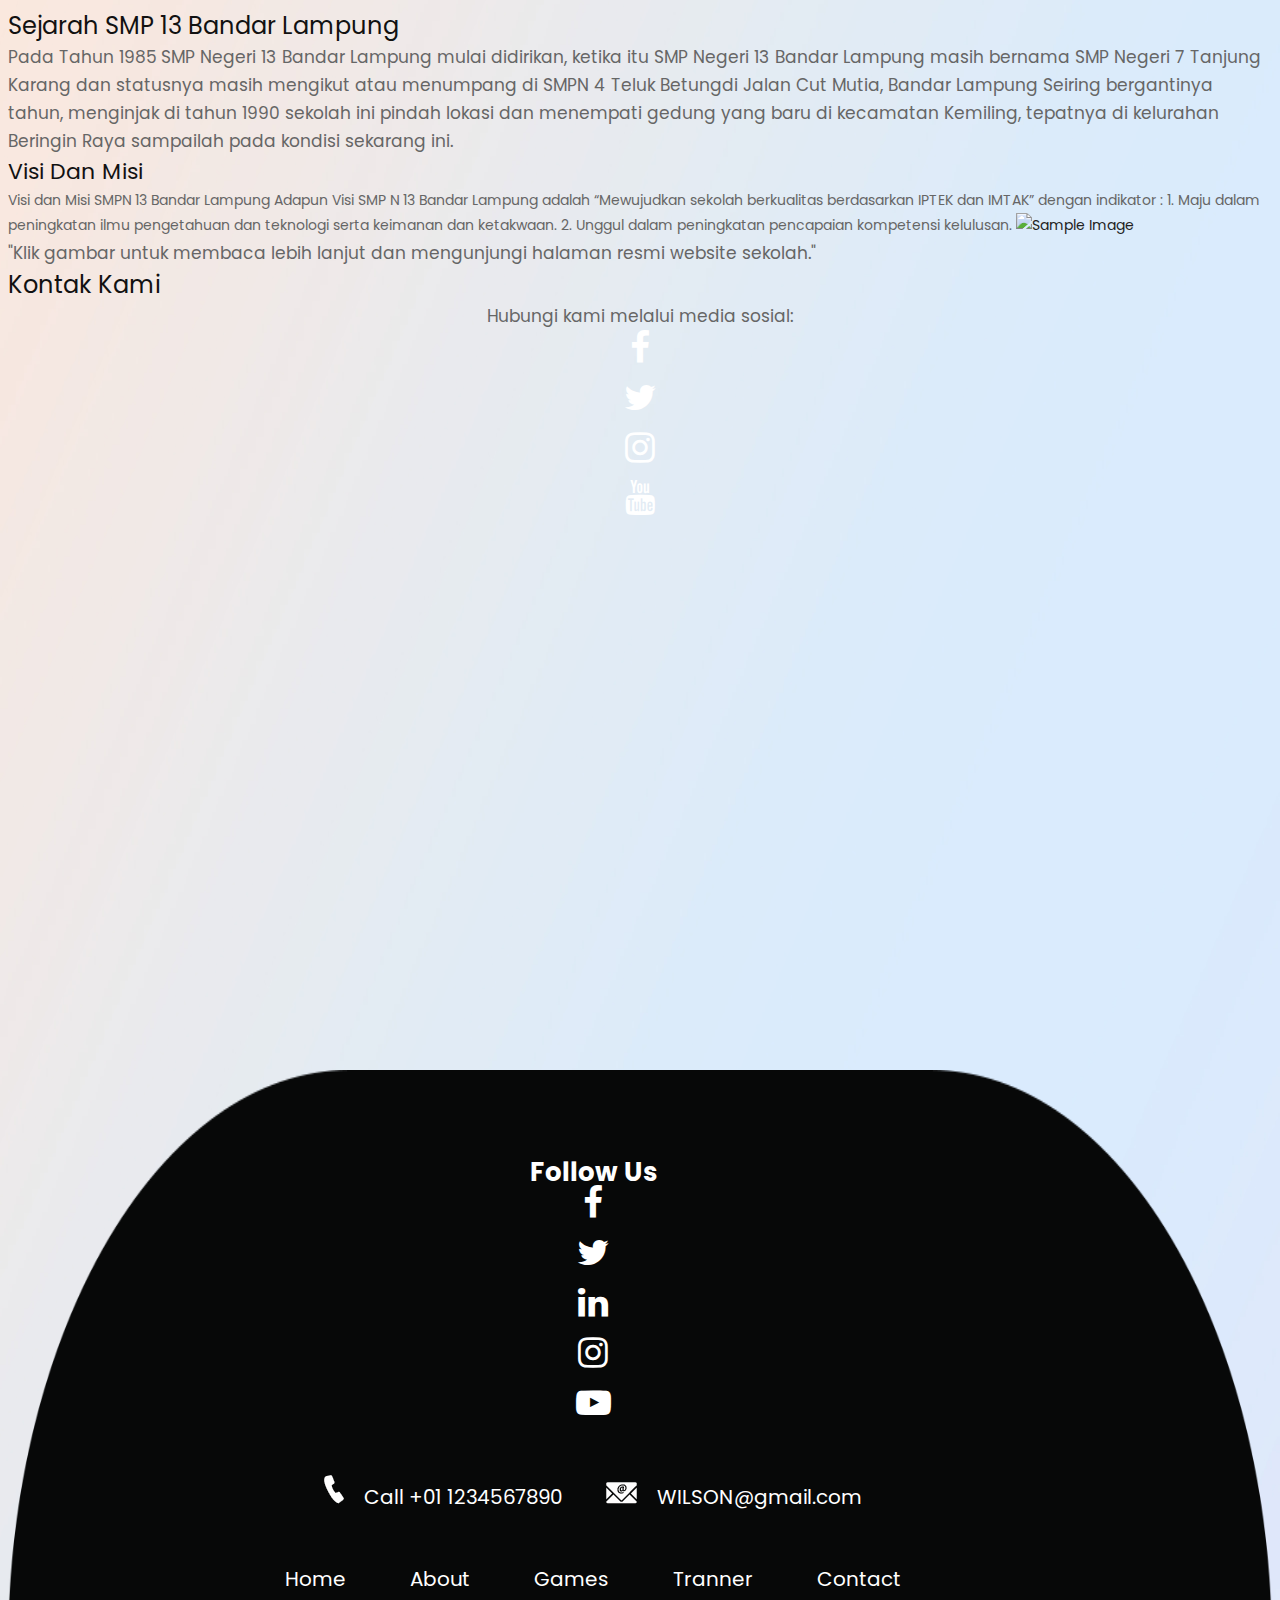
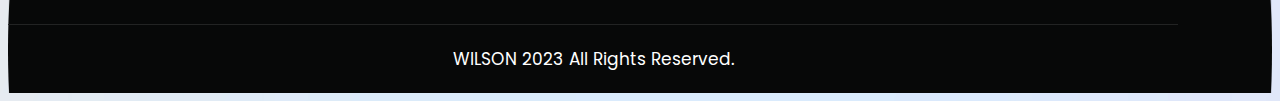
==== poject/about.html @ 709cbf75 "dai: menambahkan tombol sosial media facebook" ====
<!DOCTYPE html>
<html lang="en">

<head>
    <meta charset="UTF-8">
    <meta name="viewport" content="width=device-width, initial-scale=1.0">
    <link rel="stylesheet" href="css/style.css">
    <title>Sejarah SMP 13 Bandar Lampung</title>
    
</head>

<body>
    <header>
      <div class="head-top">
         <div class="container-fluid">
            <div class="row d_flex">
               <div class="col-sm-3">
               </div>
            </header>
      
        <h1 >Sejarah SMP 13 Bandar Lampung</h1>
    
    <p> Pada Tahun 1985 SMP Negeri 13 Bandar Lampung mulai didirikan, ketika itu SMP Negeri 13 Bandar
        Lampung masih bernama SMP Negeri 7 Tanjung Karang dan statusnya masih mengikut atau menumpang 
        di SMPN 4 Teluk Betungdi Jalan Cut Mutia, Bandar Lampung Seiring bergantinya tahun, menginjak
        di tahun 1990 sekolah ini pindah lokasi dan menempati gedung yang baru di kecamatan Kemiling, 
        tepatnya di kelurahan Beringin Raya sampailah pada kondisi sekarang ini.
        
        <h2>Visi Dan Misi</h2> 
        Visi dan Misi SMPN 13 Bandar Lampung
        Adapun Visi SMP N 13 Bandar Lampung adalah “Mewujudkan sekolah berkualitas berdasarkan IPTEK dan IMTAK” 
        dengan indikator : 1. Maju dalam peningkatan ilmu pengetahuan dan teknologi serta keimanan dan ketakwaan. 
        2. Unggul dalam peningkatan pencapaian kompetensi kelulusan.
        <a href="https://smpnegeri13bandarlampung.blogspot.com/2013/02/sejarah-smp-negeri-13-bandar-lampung.html" target="_blank">
         <img src="images/about_btn.jpg" alt="Sample Image">
     </a>  
    </p>
    <p>"Klik gambar untuk membaca lebih lanjut dan mengunjungi halaman resmi website sekolah."</p>

    <h1>Kontak Kami</h1>

    <section>
      <p class="text">Hubungi kami melalui media sosial:</p>
      <ul class="social_icon text_align_center">
         <li> <a href="https://id-id.facebook.com/spentiglasbalam/" data-text="Facebook" onclick="onSocialClick('Facebook')"><i class="fa fa-facebook-f"></i></a></li>
         <li> <a href="Javascript:void(0)" data-text="Twitter" onclick="onSocialClick('Twitter')"><i class="fa fa-twitter"></i></a></li>
         <li> <a href="Javascript:void(0)" data-text="Instagram" onclick="onSocialClick('Instagram')"><i class="fa fa-instagram"></i></a></li>
         <li> <a href="Javascript:void(0)" data-text="YouTube" onclick="onSocialClick('YouTube')"><i class="fa fa-youtube"></i></a></li>
     </ul>
  </section>

    <section class="table">
        <figure>
            <img class="img_responsive" src="images/about_img.jpg" alt="">
        </figure>
        
    </section>
   </div>
</div>
</div>
          <!-- footer -->
          <footer>
            <div class="footer">
               <div class="container">
                  <div class="row">
                     <div class="col-md-8 offset-md-2">
                        <h3>Follow Us</h3>
                        <ul class="social_icon text_align_center">
                           <li> <a href="Javascript:void(0)"><i class="fa fa-facebook-f"></i></a></li>
                           <li> <a href="Javascript:void(0)"><i class="fa fa-twitter"></i></a></li>
                           <li> <a href="Javascript:void(0)"><i class="fa fa-linkedin" aria-hidden="true"></i></a></li>
                           <li> <a href="Javascript:void(0)"><i class="fa fa-instagram" aria-hidden="true"></i></a></li>
                           <li> <a href="Javascript:void(0)"><i class="fa fa-youtube-play" aria-hidden="true"></i></a></li>
                        </ul>
                        <div class="conta text_align_center">
                           <ul>
                              <li> <a href="Javascript:void(0)"><img src="images/call.png" alt="#"/> Call +01 1234567890
                                 </a>
                              </li>
                              <li> <a href="Javascript:void(0)"><img src="images/mall.png" alt="#"/> WILSON@gmail.com
                                 </a>
                              </li>
                           </ul>
                        </div>
                     </div>
                     <div class="col-md-8 offset-md-2">
                        <div class="menu_bottom text_align_center">
                           <ul>
                              <li><a href="index.html">Home</a></li>
                              <li><a href="about.html">About</a></li>
                              <li><a href="games.html">Games</a></li>
                              <li><a href="tranner.html">Tranner</a></li>
                              <li><a href="contact.html">Contact</a></li>
                           </ul>
                        </div>
                     </div>
                  </div>
               </div>
               <div class="copyright text_align_center">
                  <div class="container">
                     <div class="row">
                        <div class="col-md-8 offset-md-2">
                           <p>WILSON 2023 All Rights Reserved.</a></p>
                        </div>
                     </div>
                  </div>
               </div>
            </div>
         </footer>
    
</body>

<script src="js/custom.js"></script>

</html>
---- poject/css/style.css ----
/*--------------------------------------------------------------------- 
File Name: style.css 
---------------------------------------------------------------------*/


/*--------------------------------------------------------------------- 
import Fonts 
---------------------------------------------------------------------*/

@import url('https://fonts.googleapis.com/css?family=Rajdhani:300,400,500,600,700');
@import url('https://fonts.googleapis.com/css?family=Poppins:100,100i,200,200i,300,300i,400,400i,500,500i,600,600i,700,700i,800,800i,900,900i');
@import url('https://fonts.googleapis.com/css?family=Raleway:100,100i,200,200i,300,300i,400,400i,500,500i,600,600i,700,700i,800,800i,900,900i');
@import url('https://fonts.googleapis.com/css?family=Open+Sans:400,600,600i,700,700i,800,800i&display=swap');

/*--------------------------------------------------------------------- import Files ---------------------------------------------------------------------*/

@import url(font-awesome.min.css);
@import url(owl.carousel.min.css);

/*--------------------------------------------------------------------- 
basic 
---------------------------------------------------------------------*/

body {
     color: #666666;
     font-size: 14px;
     font-family: 'Poppins', sans-serif;
     line-height: 1.80857;
     font-weight: normal;
     background: url(../images/bg-body.jpg);
     background-position: center;
     background-repeat: no-repeat;
}
.size
{
     width: 25%;
     height: 20%;
     display: block;
    margin-left: auto;
    margin-right: auto;
}
a {
     color: #1f1f1f;
     text-decoration: none !important;
     outline: none !important;
     -webkit-transition: all .3s ease-in-out;
     -moz-transition: all .3s ease-in-out;
     -ms-transition: all .3s ease-in-out;
     -o-transition: all .3s ease-in-out;
     transition: all .3s ease-in-out;
}

h1,
h2,
h3,
h4,
h5,
h6 {
     letter-spacing: 0;
     font-weight: normal;
     position: relative;
     padding: 0;
     font-weight: normal;
     line-height: normal;
     color: #111111;
     margin: 0
}

h1 {
     font-size: 24px
}

h2 {
     font-size: 22px
}

h3 {
     font-size: 18px
}

h4 {
     font-size: 16px
}

h5 {
     font-size: 14px
}

h6 {
     font-size: 13px
}

*,
*::after,
*::before {
     -webkit-box-sizing: border-box;
     -moz-box-sizing: border-box;
     box-sizing: border-box;
}

h1 a,
h2 a,
h3 a,
h4 a,
h5 a,
h6 a {
     color: #212121;
     text-decoration: none!important;
     opacity: 1
}

button:focus {
     outline: none;
}

ul,
li,
ol {
     margin: 0px;
     padding: 0px;
     list-style: none;
}

p {
     margin: 0px;
     padding: 0;
     font-weight: 400;
     font-size: 17px;
     line-height: 28px;
}

a {
     color: #222222;
     text-decoration: none;
     outline: none !important;
}

a,
.btn {
     text-decoration: none !important;
     outline: none !important;
     -webkit-transition: all .3s ease-in-out;
     -moz-transition: all .3s ease-in-out;
     -ms-transition: all .3s ease-in-out;
     -o-transition: all .3s ease-in-out;
     transition: all .3s ease-in-out;
}

img {
     max-width: 100%;
     height: auto;
}

 :focus {
     outline: 0;
}

.btn-custom {
     margin-top: 20px;
     background-color: transparent !important;
     border: 2px solid #ddd;
     padding: 12px 40px;
     font-size: 16px;
}

.lead {
     font-size: 18px;
     line-height: 30px;
     color: #767676;
     margin: 0;
     padding: 0;
}

.form-control:focus {
     border-color: #ffffff !important;
     box-shadow: 0 0 0 .2rem rgba(255, 255, 255, .25);
}

.navbar-form input {
     border: none !important;
}

.badge {
     font-weight: 500;
}

blockquote {
     margin: 20px 0 20px;
     padding: 30px;
}

button {
     border: 0;
     margin: 0;
     padding: 0;
     cursor: pointer;
}

.full {
     width: 100%;
     float: left;
     margin: 0;
     padding: 0;
}

.text_align_center {
     text-align: center;
}

.text_align_left {
     text-align: left;
}

.text_align_right {
     text-align: right;
}

.d_flex {
     display: flex;
     align-items: center;
     flex-wrap: wrap;
}

.container {
     max-width: 1170px;
}


/*---------------------------- 
loader  
----------------------------*/

.loader_bg {
     position: fixed;
     z-index: 9999999;
     background: #fff;
     width: 100%;
     height: 100%;
}

.loader {
     height: 100%;
     width: 100%;
     position: absolute;
     left: 0;
     top: 0;
     display: flex;
     justify-content: center;
     align-items: center;
}

.loader img {
     width: 280px;
}


/*--------------------------------------------------------------------- 
header 
---------------------------------------------------------------------*/

header {
     background: transparent;
     width: 100%;
     padding: 40px 0px;
     position: absolute;
     z-index: 9;
}


/*--------------------------------------------------------------------- 
menu section
---------------------------------------------------------------------*/

ul.email {
     float: right;
     padding-top: 1px;
}

ul.email li {
     display: inline-block;
     padding-right: 20px;
}

ul.email li:last-child {
     padding-right: 0;
}

ul.email li a {
     color: #343650;
     font-size: 20px;
}

.sidepanel {
     width: 0;
     position: fixed;
     z-index: 9999999;
     height: 100%;
     top: 0;
     left: 0;
     background-color: #1f1d47;
     overflow-x: hidden;
     transition: 0.5s;
     padding-top: 60px;
}

.sidepanel a {
     padding: 8px 8px 8px 32px;
     text-decoration: none;
     font-size: 20px;
     color: #fff;
     display: block;
     transition: 0.3s;
}

.sidepanel a:hover {
     color: #26cc35;
}

.sidepanel a.active {
     color: #26cc35;
}

.sidepanel .closebtn {
     position: absolute;
     top: 0;
     right: 25px;
     font-size: 36px;
}

.openbtn {
     cursor: pointer;
     background-color: transparent;
     color: white;
     border: none;
}


/** banner_main **/

.banner_main {
     margin: 0 170px;
}

.tes_n0 {
     display: none;
}

.poa_t {
     position: absolute;
     top: 80px;
     left: 0;
     right: 0;
}

.club {
     text-align: center;
}

.club figure {
     margin: 0;
}

.club figure img {
     height: 417px;
}

.club h1 {
     color: #fff;
     font-size: 50px;
     line-height: 50px;
     text-transform: uppercase;
     font-weight: bold;
     padding-bottom: 10px;
}

.club p {
     color: #fff;
     line-height: 25px;
     font-weight: 400;
     font-size: 17px;
}

.footbol {
     margin-top: -180px;
}

#myCarousel .carousel-indicators {
     display: none;
}

#myCarousel a.carousel-control-next,
#myCarousel a.carousel-control-prev {
     background: #26cc35;
     width: 80px;
     height: 80px;
     top: 49%;
     opacity: 1;
     font-size: 35px;
     color: #fff;
     border-radius: 50px;
}

#myCarousel a.carousel-control-next {
     right: 5%;
}

#myCarousel a.carousel-control-prev {
     left: 5%;
}

#myCarousel a.carousel-control-next:focus,
#myCarousel a.carousel-control-next:hover,
#myCarousel a.carousel-control-prev:focus,
#myCarousel a.carousel-control-prev:hover {
     background: #1f1d47;
     color: #fff;
     opacity: 1;
}

.relative {
     position: inherit;
     bottom: 0;
     padding: 0;
}

.bluid {
     text-align: center;
}

.foot_img {
     background: #26cc35;
     max-width: 350px;
     margin: 0 auto;
     padding: 65px 0 58px 0;
     border-radius: 60%;
     margin-bottom: 80px;
}

.titlepage {
     padding-bottom: 60px;
}

.titlepage h2 {
     font-size: 50px;
     font-weight: bold;
     line-height: 55px;
     color: #000000;
}

.read_more {
     display: inline-block;
     background: #26cc35;
     color: #fff;
     max-width: 201px;
     height: 67px;
     line-height: 67px;
     width: 100%;
     font-size: 17px;
     text-align: center;
     font-weight: bold;
     border-radius: 50px;
     transition: ease-in all 0.5s;
}

.read_more:hover {
     background: #1f1d46;
     color: #fff;
     transition: ease-in all 0.5s;
}

.img_responsive {
     max-width: 20%;
     display: block;
    margin-left: auto;
    margin-right: auto;
}


/** sports **/

.sports {
     padding-top: 90px;
}

.sports .titlepage p {
     color: #000000;
     font-size: 17px;
     line-height: 30px;
     padding-top: 10px;
     margin-bottom: 40px;
}

.sports_main figure {
     margin: 0;
}

.dorder {
     border: #1f1d45 solid 40px;
}

.sports_main figure img {
     filter: drop-shadow(0px 0px 4px #1e1e1e3d);
     border-radius: 50%;
}

.sports_text h3 {
     padding-top: 30px;
     color: #26cc35;
     font-size: 30px;
     line-height: 30px;
     padding-bottom: 20px;
     font-weight: bold;
     text-transform: uppercase;
}

.sports_text p {
     color: #111111;
     font-size: 17px;
     line-height: 30px;
     padding-bottom: 25px;
}

.dark3 {
     color: #171717 !important;
}

.sports_text .read_more {
     max-width: 143px;
     line-height: 48px;
     height: 48px;
}


/* end sports */


/** about **/

.about {
     padding-top: 90px;
}

.about .titlepage p {
     color: #000000;
     font-size: 17px;
     line-height: 30px;
     padding-top: 10px;
}

.about_img figure {
     margin: 0;
}

.abo_btn {
     position: absolute;
     background-position: center;
     text-align: center;
     display: flex;
     align-items: center;
     justify-content: center;
     left: 0;
     right: 0;
     top: 0;
     bottom: 0;
}


/** end about **/


/** trannir **/

.trannir {
     padding-top: 90px;
}

.trannir .titlepage {
     padding-bottom: 60px;
}

.trannir .titlepage p {
     color: #000000;
     font-size: 17px;
     line-height: 30px;
     padding-top: 10px;
}

.posi_in {
     position: inherit;
     padding: 0;
}

.trannir_text i img {
     border-radius: 50%;
}

.trannir_text h3 {
     margin-top: 40px;
     color: #111111;
     font-size: 31px;
     padding: 0;
     font-weight: bold;
     line-height: 20px;
}

.trannir_text span {
     color: #26cc35;
     font-size: 23px;
     font-weight: bold;
     display: block;
}

.trannir_text ul.social_icon li a {
     color: #000000;
}

#testimo .carousel-indicators {
     display: none;
}

#testimo a.carousel-control-next,
#testimo a.carousel-control-prev {
     background: #26cc35;
     width: 80px;
     height: 80px;
     top: 49%;
     opacity: 1;
     font-size: 40px;
     border-radius: 40px;
     color: #fff;
}

#testimo a.carousel-control-next:focus,
#testimo a.carousel-control-next:hover,
#testimo a.carousel-control-prev:focus,
#testimo a.carousel-control-prev:hover {
     background: #1f1d47;
     color: #fff;
     opacity: 1;
}


/** end trannir **/


/* our_club */

.our_club {
     padding-top: 90px;
}

.our_club .titlepage p {
     color: #000000;
     font-size: 17px;
     line-height: 30px;
     padding-top: 10px;
}

.club_btn {
     display: flex;
     justify-content: center;
     flex-wrap: wrap;
}

.club_btn .read_more {
     max-width: 340px;
     height: 84px;
     line-height: 84px;
     text-transform: uppercase;
     margin: 0 11px;
}


/* end our_club */


/** footer **/

.footer {
     background: url(../images/footer_bg.png);
     background-repeat: no-repeat;
     background-position: center;
     background-size: 100% 100%;
     padding-top: 90px;
     margin-top: 90px;
}

.text {
     text-align: center;
}

.footer h3 {
     color: #ffffff;
     font-size: 26px;
     font-weight: bold;
     line-height: 25px;
     text-align: center;
}

.social_icon i::after {
     content: attr(data-text);
     display: block;
     margin-top: 5px;
 }

.social_icon {
     display: flex;
     flex-direction: column;
     align-items: center;
 }

 .social_icon li {
     margin-bottom: 10px;
 }

ul.social_icon li:last-child {
     padding-right: 0;
}

ul.social_icon li a {
     color: #fff;
     display: inline-block;
     text-align: center;
     line-height: 35px;
     font-size: 35px;
     font-weight: bold;
}

ul.social_icon li a:hover {
     color: #26cc35;
     transform: rotate(360deg);
     transition: ease-in all 0.7s;
}

.conta {
     margin-top: 40px;
}

.conta ul li {
     display: inline-block;
     padding-right: 40px;
}

.conta ul li:last-child {
     padding-right: 0;
}

.conta ul li a {
     color: #fff;
     font-size: 20px;
}

.conta ul li a img {
     padding-right: 15px;
}

.menu_bottom {
     padding-top: 50px;
}

.menu_bottom li {
     display: inline-block;
     padding: 0 30px;
     color: #ffffff;
}

.menu_bottom ul li a {
     color: #fff;
     font-size: 20px;
     line-height: 29px;
}

.menu_bottom li a:hover {
     color: #26cc35;
}

.copyright {
     margin-top: 30px;
}

.copyright p {
     color: #fff;
     padding: 20px 0px;
     border-top: #222323 solid 1px;
}

.copyright a {
     color: #fff;
}

.copyright a:hover {
     color: #26cc35;
}


/** end footer **/


/*- - ener page css--*/

.inner_page header {
     box-shadow: 0 -3px 12px 0px #26cc35;
     position: inherit;
     background: #fff;
}

.inner_page .testimonial {
     margin-top: 90px;
}


/** contact section **/

.contact {
     padding-top: 90px;
}

.main_form .contactus {
     border: #fff solid 1px;
     padding: 0 15px;
     margin-bottom: 25px;
     width: 100%;
     height: 63px;
     background: #fff;
     color: #828181;
     font-size: 16px;
     font-weight: normal;
     box-shadow: 0px 0px 18px rgba(22, 22, 23, 0.11);
}

.main_form .textarea {
     border: #fff solid 1px;
     margin-bottom: 25px;
     width: 100%;
     background: #fff;
     color: #828181;
     font-size: 18px;
     font-weight: normal;
     padding: 36px 15px 0 15px;
     border-radius: 0;
     box-shadow: 0px 0px 18px rgba(22, 22, 23, 0.11);
     height: 109px;
}

.main_form .send_btn {
     font-size: 20px;
     transition: ease-in all 0.5s;
     background-color: #26cc35;
     text-transform: uppercase;
     color: #fff;
     padding: 12px 0px;
     max-width: 243px;
     width: 100%;
     display: block;
     margin-top: 10px !important;
     font-weight: 500;
     margin: 0 auto;
}

.main_form .send_btn:hover {
     background-color: #1f1d47;
     transition: ease-in all 0.5s;
     color: #000000;
}

#request *::placeholder {
     color: #828181;
     opacity: 1;
}

.body {
            font-family: Arial, sans-serif;
            margin: 0;
            padding: 0;
            background-color: #f4f4f4;
        }

.header {
            background-color: #333;
            color: #fff;
            text-align: center;
            padding: 1em;
        }

.section {
            max-width: 800px;
            margin: 2em auto;
            padding: 1em;
            background-color: #fff;
            box-shadow: 0 0 10px rgba(0, 0, 0, 0.1);
        }

.img_responsive {
            max-width: 100%;
            height: auto;
            display: block;
            margin: 0 auto;
        }

.abo_btn {
            text-align: center;
            margin-top: 1em;
            max-width: 100%;
            height: 100vh;
            display: 60%;
            margin: 0 auto;
        }
.table {
          width: 70%;
          height: 50vh; 
          display: flex;
          justify-content: center;
          align-items: center;
      }
   


/** end contact section **/
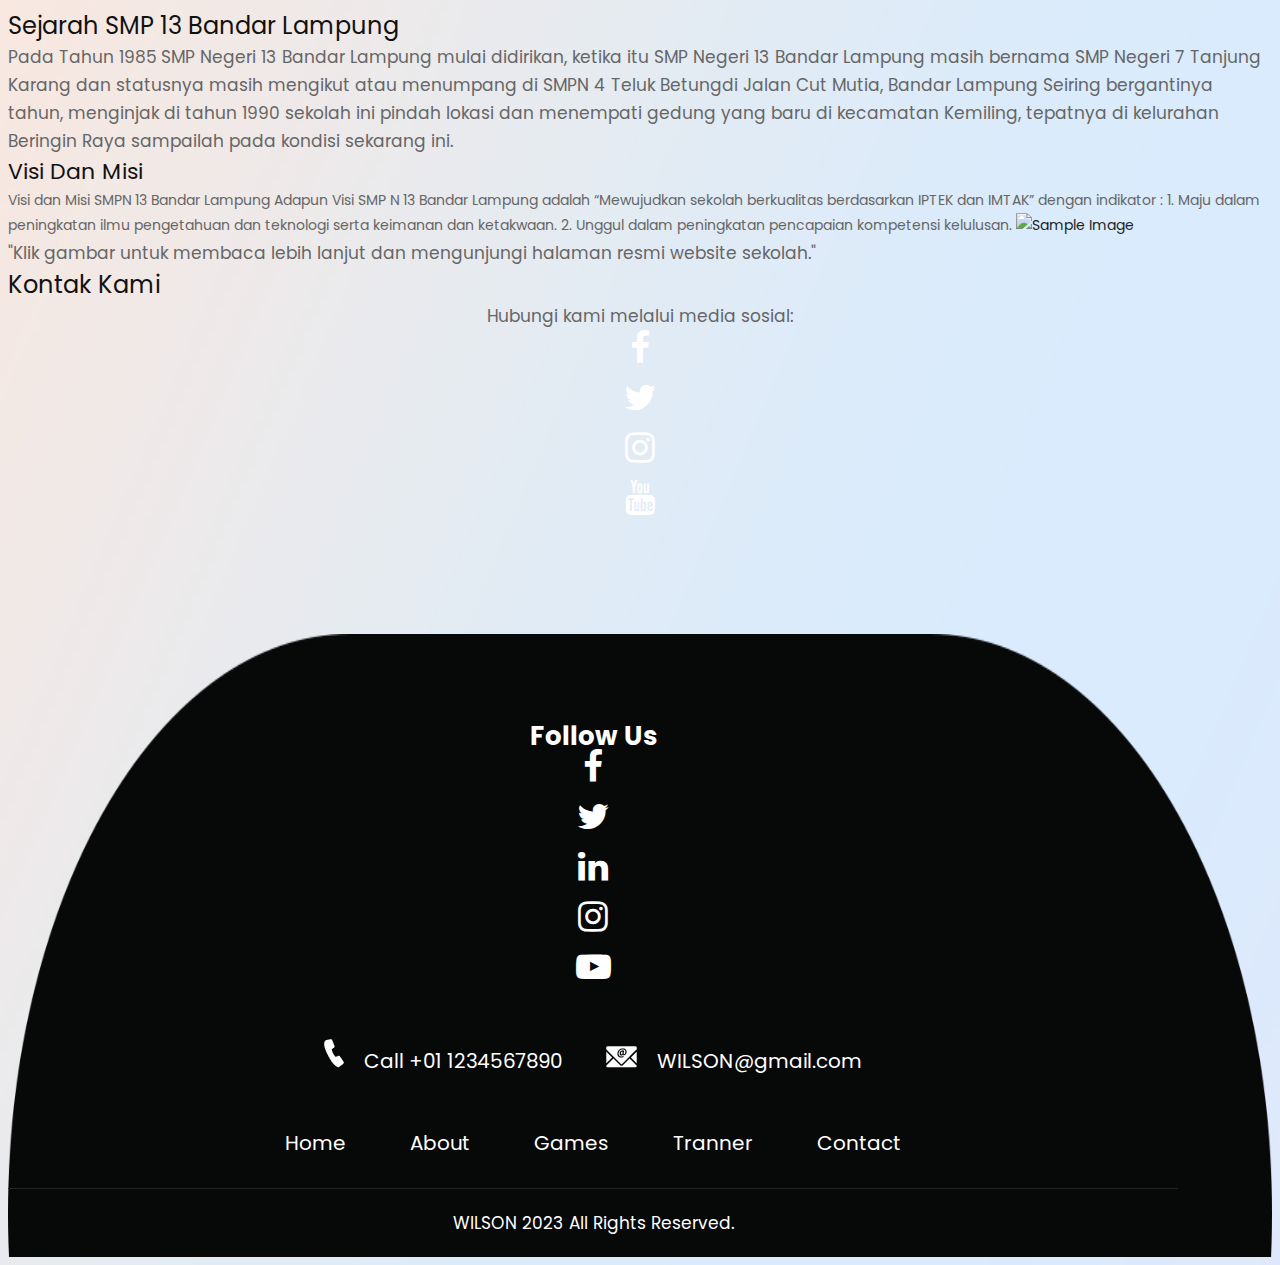
==== commit 380453f3: "dai Memperbaiki kesalahan dalam mengupload" ====
--- a/poject/about.html
+++ b/poject/about.html
@@ -44,7 +44,7 @@
       <ul class="social_icon text_align_center">
          <li> <a href="https://id-id.facebook.com/spentiglasbalam/" data-text="Facebook" onclick="onSocialClick('Facebook')"><i class="fa fa-facebook-f"></i></a></li>
          <li> <a href="Javascript:void(0)" data-text="Twitter" onclick="onSocialClick('Twitter')"><i class="fa fa-twitter"></i></a></li>
-         <li> <a href="Javascript:void(0)" data-text="Instagram" onclick="onSocialClick('Instagram')"><i class="fa fa-instagram"></i></a></li>
+         <li> <a href="https://www.instagram.com/smpn13_bdl/" data-text="Instagram" onclick="onSocialClick('Instagram')"><i class="fa fa-instagram"></i></a></li>
          <li> <a href="Javascript:void(0)" data-text="YouTube" onclick="onSocialClick('YouTube')"><i class="fa fa-youtube"></i></a></li>
      </ul>
   </section>
--- a/poject/css/style.css
+++ b/poject/css/style.css
@@ -867,52 +867,4 @@
      color: #828181;
      opacity: 1;
 }
-
-.body {
-            font-family: Arial, sans-serif;
-            margin: 0;
-            padding: 0;
-            background-color: #f4f4f4;
-        }
-
-.header {
-            background-color: #333;
-            color: #fff;
-            text-align: center;
-            padding: 1em;
-        }
-
-.section {
-            max-width: 800px;
-            margin: 2em auto;
-            padding: 1em;
-            background-color: #fff;
-            box-shadow: 0 0 10px rgba(0, 0, 0, 0.1);
-        }
-
-.img_responsive {
-            max-width: 100%;
-            height: auto;
-            display: block;
-            margin: 0 auto;
-        }
-
-.abo_btn {
-            text-align: center;
-            margin-top: 1em;
-            max-width: 100%;
-            height: 100vh;
-            display: 60%;
-            margin: 0 auto;
-        }
-.table {
-          width: 70%;
-          height: 50vh; 
-          display: flex;
-          justify-content: center;
-          align-items: center;
-      }
-   
-
-
 /** end contact section **/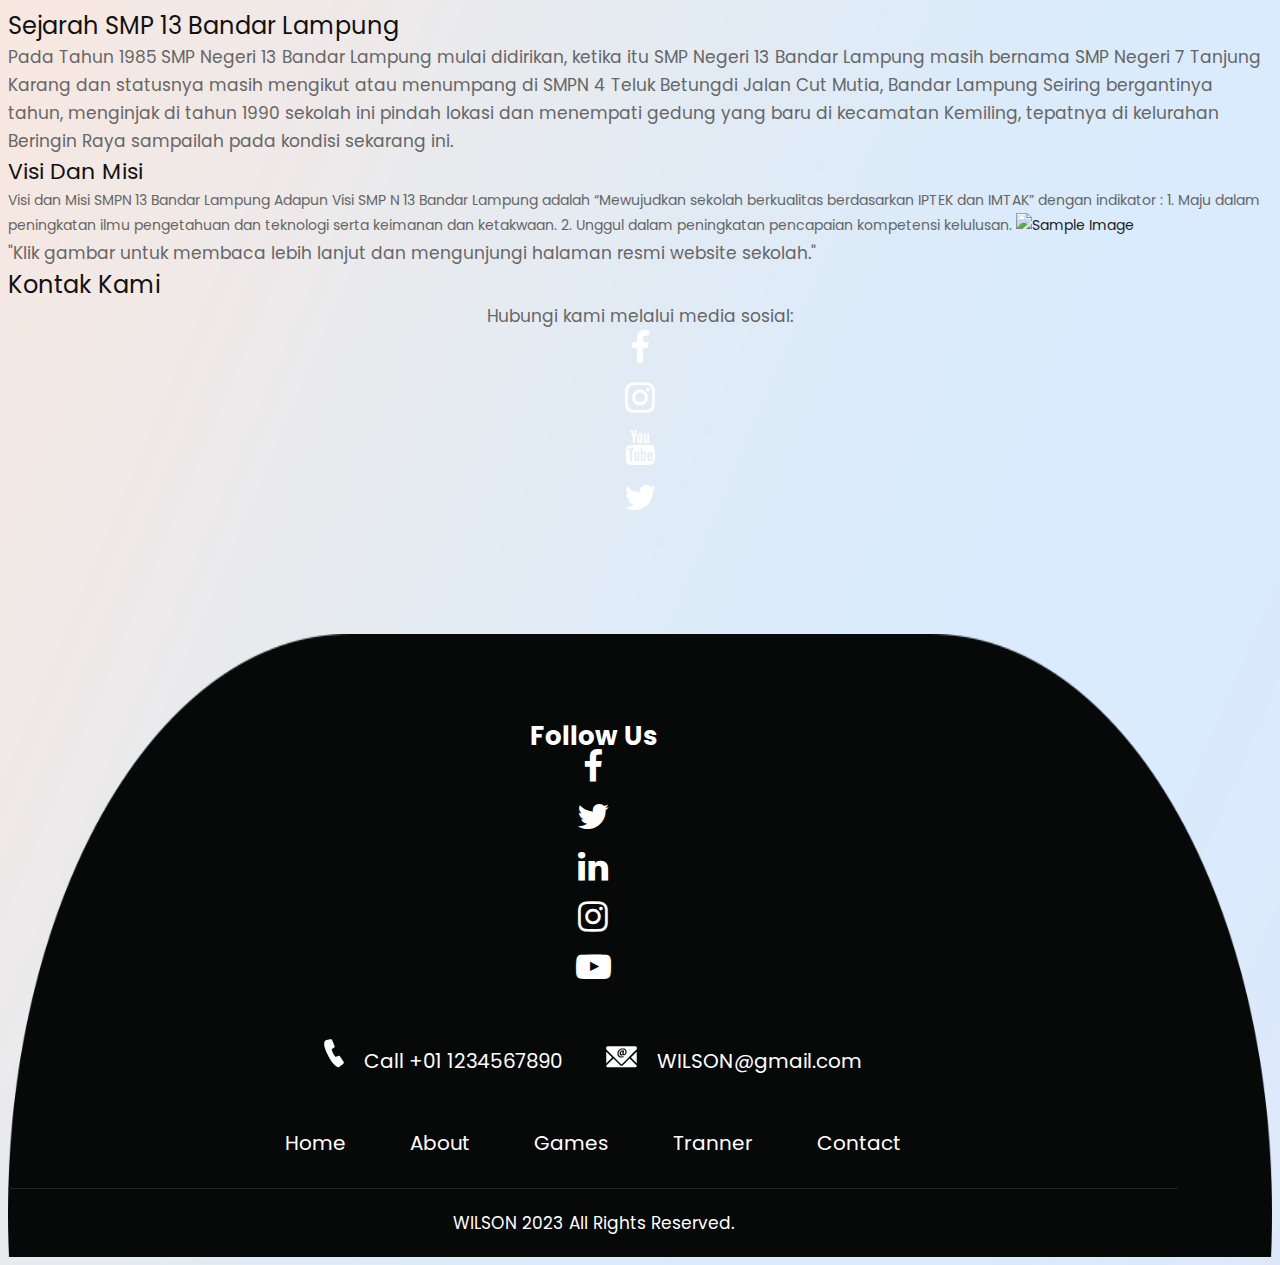
==== commit bf6f5f17: "dai: memberikan berita didalam twiter" ====
--- a/poject/about.html
+++ b/poject/about.html
@@ -43,10 +43,11 @@
       <p class="text">Hubungi kami melalui media sosial:</p>
       <ul class="social_icon text_align_center">
          <li> <a href="https://id-id.facebook.com/spentiglasbalam/" data-text="Facebook" onclick="onSocialClick('Facebook')"><i class="fa fa-facebook-f"></i></a></li>
-         <li> <a href="Javascript:void(0)" data-text="Twitter" onclick="onSocialClick('Twitter')"><i class="fa fa-twitter"></i></a></li>
          <li> <a href="https://www.instagram.com/smpn13_bdl/" data-text="Instagram" onclick="onSocialClick('Instagram')"><i class="fa fa-instagram"></i></a></li>
-         <li> <a href="Javascript:void(0)" data-text="YouTube" onclick="onSocialClick('YouTube')"><i class="fa fa-youtube"></i></a></li>
-     </ul>
+         <li> <a href="https://youtu.be/-XZys57vU3k?feature=shared" data-text="YouTube" onclick="onSocialClick('YouTube')"><i class="fa fa-youtube"></i></a></li>
+         <li> <a href="https://dapo.kemdikbud.go.id/sekolah/5E185C474A7455B9A0E0" data-text="Twitter" onclick="onSocialClick('Twitter')"><i class="fa fa-twitter"></i></a></li>
+
+      </ul>
   </section>
 
     <section class="table">
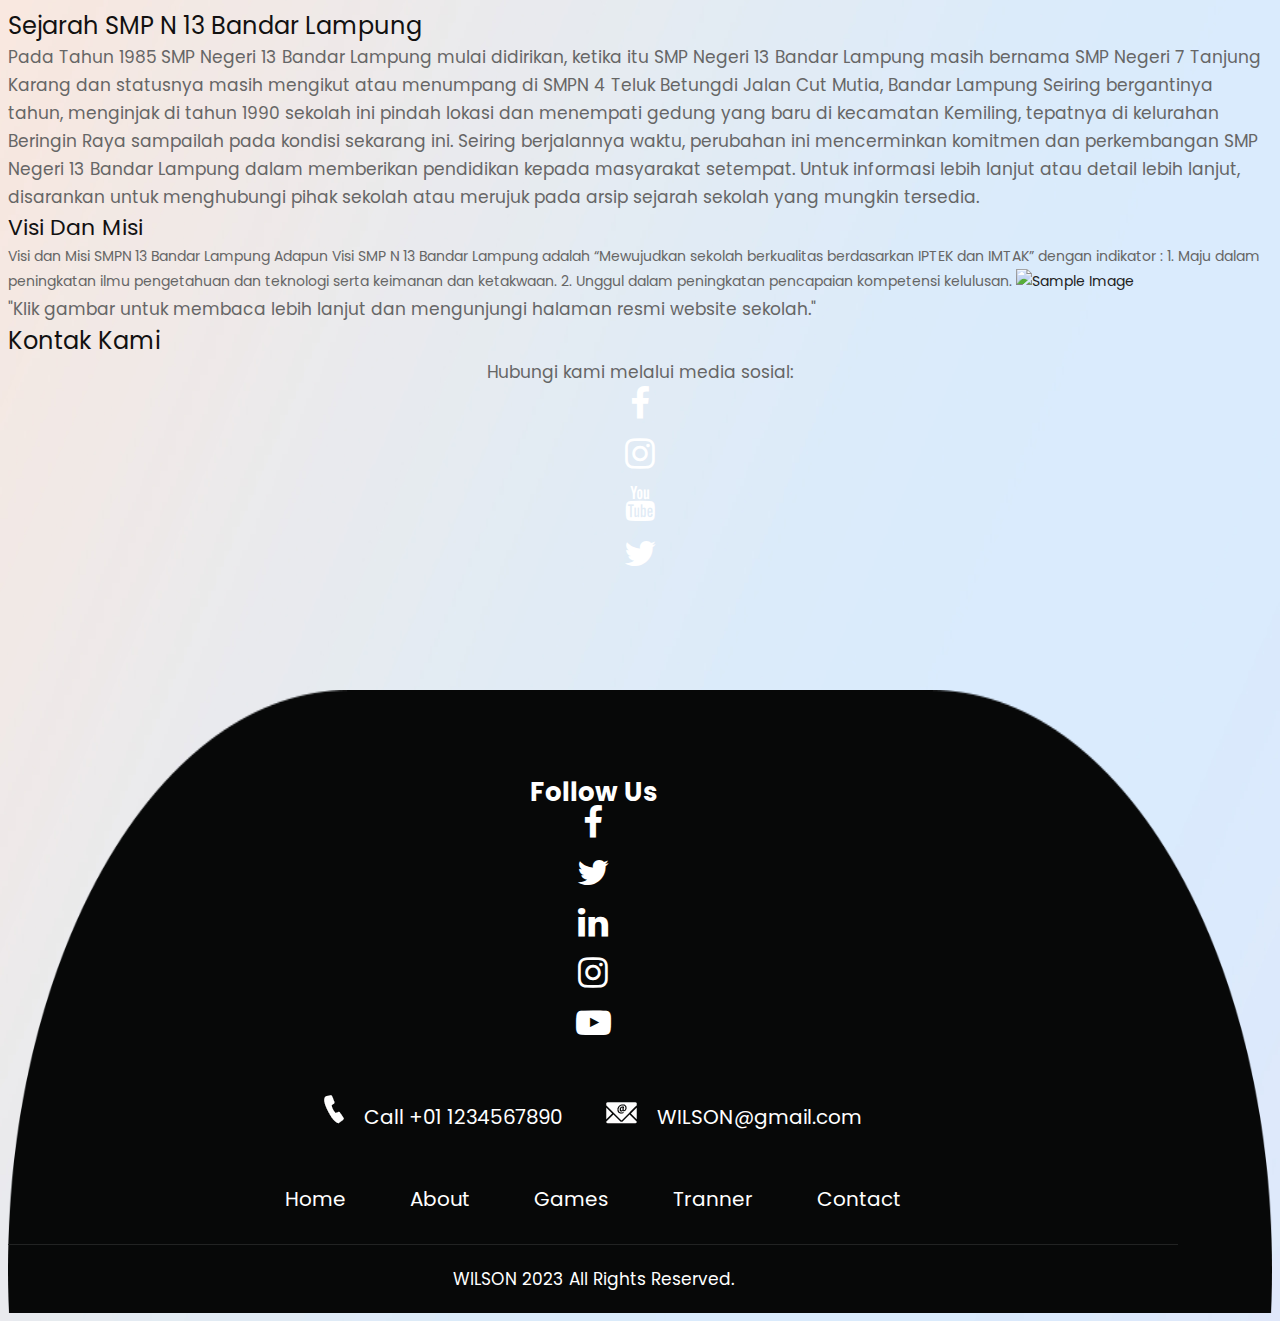
==== commit 17987b0b: "dai: melengkapi kata didalam sejarah" ====
--- a/poject/about.html
+++ b/poject/about.html
@@ -5,7 +5,7 @@
     <meta charset="UTF-8">
     <meta name="viewport" content="width=device-width, initial-scale=1.0">
     <link rel="stylesheet" href="css/style.css">
-    <title>Sejarah SMP 13 Bandar Lampung</title>
+    <title>Sejarah SMP N 13 Bandar Lampung</title>
     
 </head>
 
@@ -18,13 +18,18 @@
                </div>
             </header>
       
-        <h1 >Sejarah SMP 13 Bandar Lampung</h1>
+        <h1 >Sejarah SMP N 13 Bandar Lampung</h1>
     
     <p> Pada Tahun 1985 SMP Negeri 13 Bandar Lampung mulai didirikan, ketika itu SMP Negeri 13 Bandar
         Lampung masih bernama SMP Negeri 7 Tanjung Karang dan statusnya masih mengikut atau menumpang 
         di SMPN 4 Teluk Betungdi Jalan Cut Mutia, Bandar Lampung Seiring bergantinya tahun, menginjak
         di tahun 1990 sekolah ini pindah lokasi dan menempati gedung yang baru di kecamatan Kemiling, 
         tepatnya di kelurahan Beringin Raya sampailah pada kondisi sekarang ini.
+        
+        Seiring berjalannya waktu, perubahan ini mencerminkan komitmen dan perkembangan SMP Negeri 13 
+        Bandar Lampung dalam memberikan pendidikan kepada masyarakat setempat. Untuk informasi lebih 
+        lanjut atau detail lebih lanjut, disarankan untuk menghubungi pihak sekolah atau merujuk pada 
+        arsip sejarah sekolah yang mungkin tersedia.
         
         <h2>Visi Dan Misi</h2> 
         Visi dan Misi SMPN 13 Bandar Lampung
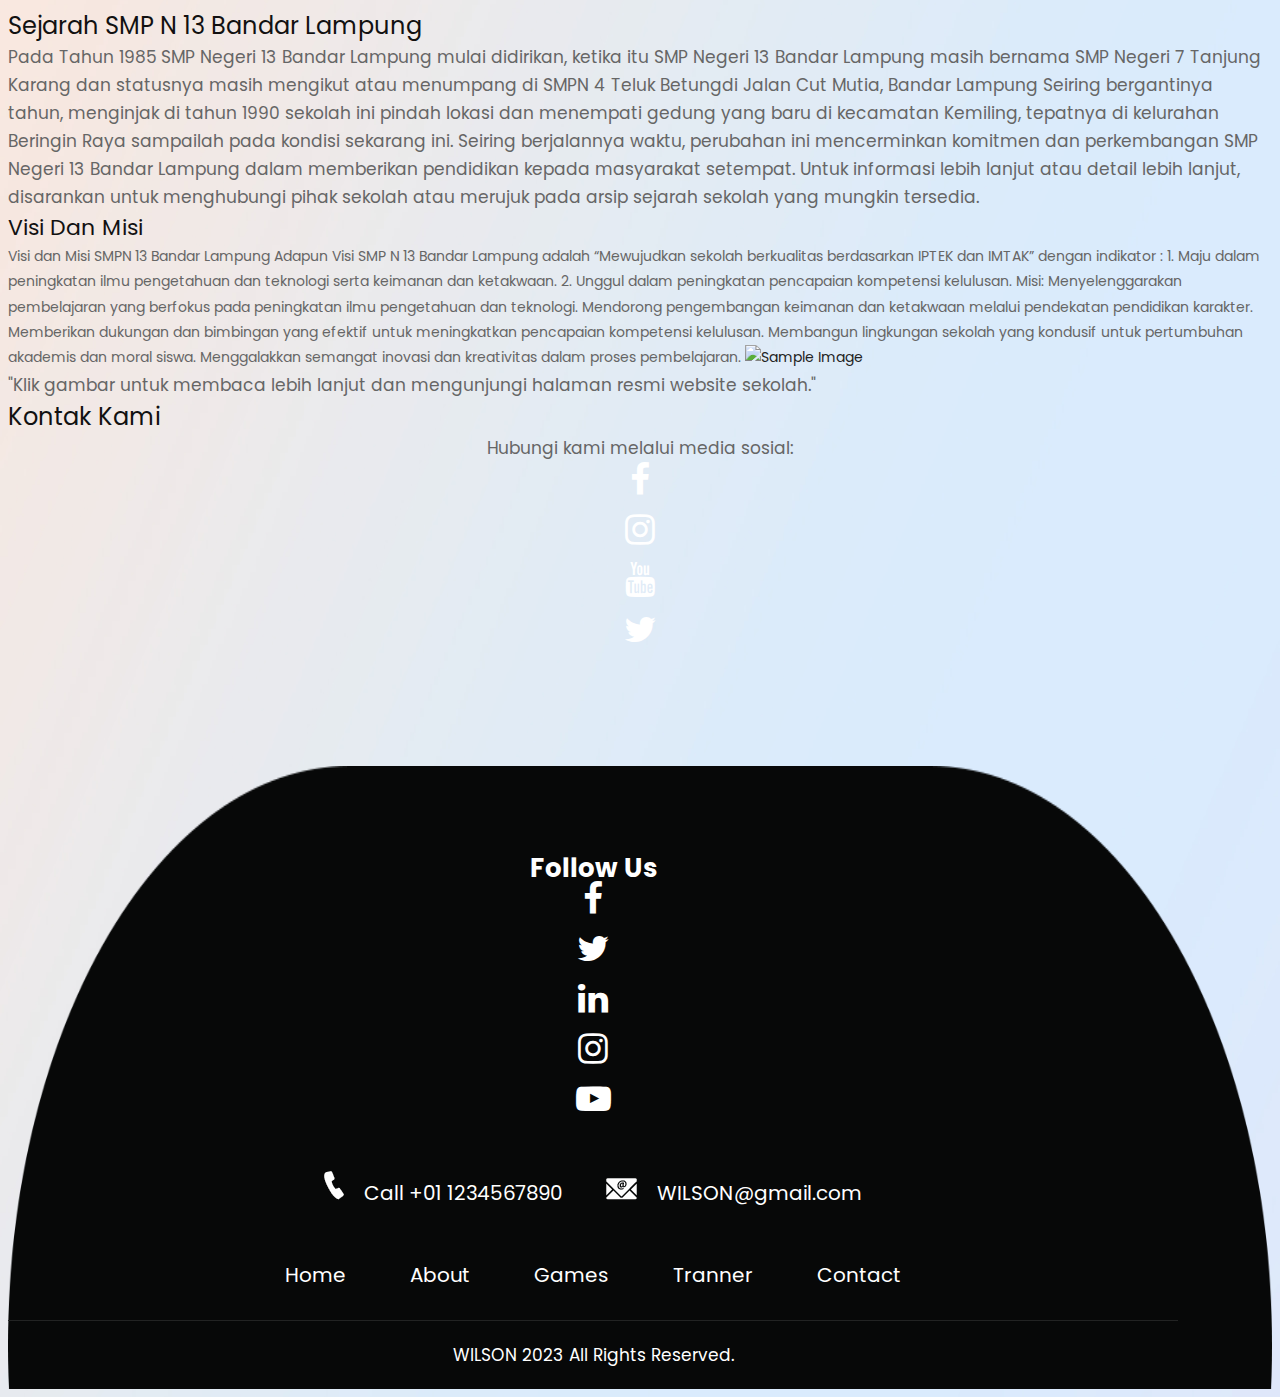
==== commit 9228349f: "dai: melengkapi visi dan misi" ====
--- a/poject/about.html
+++ b/poject/about.html
@@ -25,7 +25,7 @@
         di SMPN 4 Teluk Betungdi Jalan Cut Mutia, Bandar Lampung Seiring bergantinya tahun, menginjak
         di tahun 1990 sekolah ini pindah lokasi dan menempati gedung yang baru di kecamatan Kemiling, 
         tepatnya di kelurahan Beringin Raya sampailah pada kondisi sekarang ini.
-        
+
         Seiring berjalannya waktu, perubahan ini mencerminkan komitmen dan perkembangan SMP Negeri 13 
         Bandar Lampung dalam memberikan pendidikan kepada masyarakat setempat. Untuk informasi lebih 
         lanjut atau detail lebih lanjut, disarankan untuk menghubungi pihak sekolah atau merujuk pada 
@@ -36,6 +36,13 @@
         Adapun Visi SMP N 13 Bandar Lampung adalah “Mewujudkan sekolah berkualitas berdasarkan IPTEK dan IMTAK” 
         dengan indikator : 1. Maju dalam peningkatan ilmu pengetahuan dan teknologi serta keimanan dan ketakwaan. 
         2. Unggul dalam peningkatan pencapaian kompetensi kelulusan.
+        Misi:
+
+        Menyelenggarakan pembelajaran yang berfokus pada peningkatan ilmu pengetahuan dan teknologi.
+        Mendorong pengembangan keimanan dan ketakwaan melalui pendekatan pendidikan karakter.
+        Memberikan dukungan dan bimbingan yang efektif untuk meningkatkan pencapaian kompetensi kelulusan.
+        Membangun lingkungan sekolah yang kondusif untuk pertumbuhan akademis dan moral siswa.
+        Menggalakkan semangat inovasi dan kreativitas dalam proses pembelajaran.
         <a href="https://smpnegeri13bandarlampung.blogspot.com/2013/02/sejarah-smp-negeri-13-bandar-lampung.html" target="_blank">
          <img src="images/about_btn.jpg" alt="Sample Image">
      </a>  
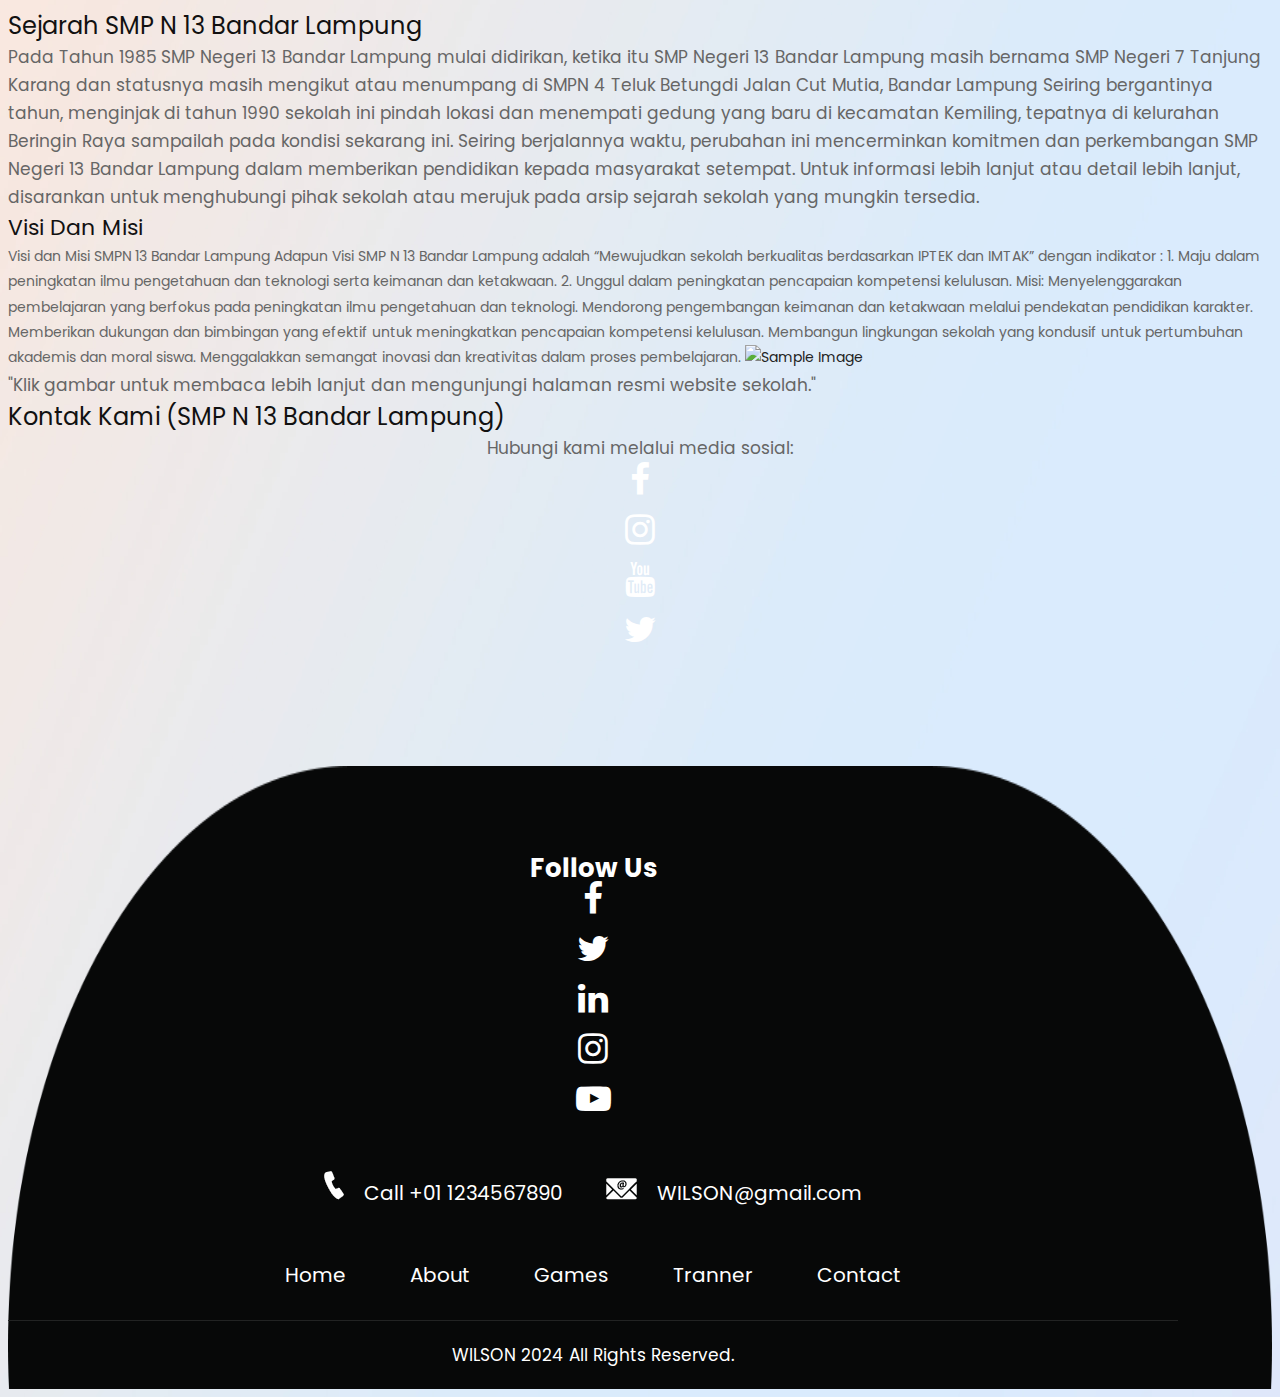
==== commit aa353fa8: "dai: mengganti ILSON 2023 All Rights Reserved menjadi ILSON 2024 All Rights Reserved" ====
--- a/poject/about.html
+++ b/poject/about.html
@@ -49,7 +49,7 @@
     </p>
     <p>"Klik gambar untuk membaca lebih lanjut dan mengunjungi halaman resmi website sekolah."</p>
 
-    <h1>Kontak Kami</h1>
+    <h1>Kontak Kami (SMP N 13 Bandar Lampung) </h1>
 
     <section>
       <p class="text">Hubungi kami melalui media sosial:</p>
@@ -113,7 +113,7 @@
                   <div class="container">
                      <div class="row">
                         <div class="col-md-8 offset-md-2">
-                           <p>WILSON 2023 All Rights Reserved.</a></p>
+                           <p>WILSON 2024 All Rights Reserved.</a></p>
                         </div>
                      </div>
                   </div>
